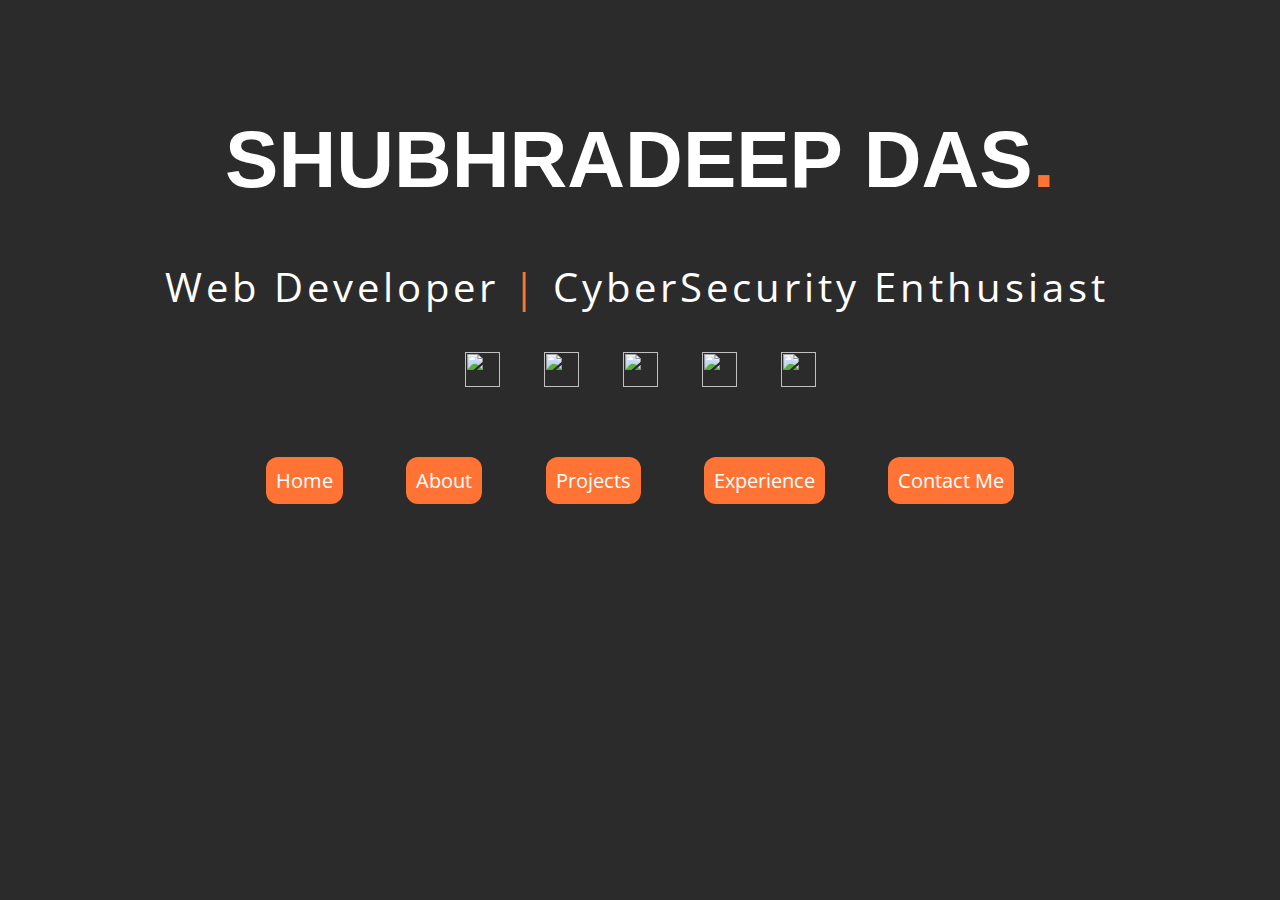
==== index.html @ cc35066a "Add files via upload" ====
<!DOCTYPE html>
<html lang="en">
<head>
    <meta charset="UTF-8">
    <meta http-equiv="X-UA-Compatible" content="IE=edge">
    <meta name="viewport" content="width=device-width, initial-scale=1.0">
    <link rel="icon" type="image/png" href="/resources/icon/favicon/favicon-32x32.png">
    <link rel="stylesheet" href="style.css">
    <link rel="preconnect" href="https://fonts.googleapis.com">
<link rel="preconnect" href="https://fonts.gstatic.com" crossorigin>
<link href="https://fonts.googleapis.com/css2?family=Open+Sans:wght@300&display=swap" rel="stylesheet">

    <title>Home</title>
</head>
<body>
    <div class="heading">
    <h1>SHUBHRADEEP DAS<span>.</span></h1>
</div>
    <div class="subtitle">
        Web Developer <span>|</span> CyberSecurity Enthusiast
    </div>
    <br>
    <div class="social-apps">
        <a href="https://github.com/shubhrad1" ><img src="/resources/social-apps/github.png" placeholder="github"></a>
        <a href="https://www.facebook.com/profile.php?id=100055850841945"><img src="/resources/social-apps/facebook.png" placeholder="facebook"></a>
        <a href="https://www.instagram.com/d_shubhradeep/"><img src="/resources/social-apps/instagram.png" placeholder="instagram"></a>
        <a href="https://twitter.com/shubhrad1"><img src="/resources/social-apps/twitter.png" placeholder="twitter"></a>
        <a href="mailto:shubhramail.das@gmail.com"><img src="/resources/social-apps/mail.png" placeholder="mail"></a>
    </div>
    <div class="nav-container">
    <div class="navbar">
        <div class="home">Home</div>
        <div class="about">About</div>
        <div class="projects">Projects</div>
        <div class="exp">Experience</div>
        <div class="contact">Contact Me </div>
    </div>
</div>
</body>
</html>
---- style.css ----
body{
    background-color: rgb(43, 43, 43);
    overflow-x: scroll;
}
.heading
{
    text-align: center;
    display: block;
}
.heading h1
{
    color: #fff;
    font-family: Arial, Helvetica, sans-serif;
    font-size:80px;
    
    padding-top: 60px;
    
    animation-name: heading-animation;
    animation-duration: 3s;
}
.heading h1 span
{
    color:rgb(255, 116, 52)
}
.subtitle
{
    position: relative;
    
    text-align: center;
    font-size: 40px;
    color: #fff;
    font-family: 'Open Sans', sans-serif;
    overflow: hidden; /* Ensures the content is not revealed until the animation */
  border-right: .15em solid transparent; /* The typwriter cursor */
  white-space: nowrap; /* Keeps the content on a single line */
  margin: 0 auto; /* Gives that scrolling effect as the typing happens */
  letter-spacing: .10em; /* Adjust as needed */
  animation: 
    typing 5s steps(60),
    blink-caret 5s;
}
.subtitle span
{
    color: rgb(255, 116, 52);
}
.social-apps{
    display: block;
    text-align: center;
}
.social-apps img{
    padding:20px;
    width:35px;
    height:35px;
    animation-name: heading-animation;
    
    animation-duration: 4s;
    
}

.navbar
{
    display: flex;
    flex-wrap: wrap;
    align-items: center;
    justify-content: center;
    column-gap: 5%;
    color: #fff;
    
    font-family: 'Open Sans', sans-serif;
    animation-name: heading-animation;
    animation-duration: 3s;
}
.navbar div{
    position: relative;
    text-align: center;
    background-color: rgb(255, 116, 52);
    padding:10px;
    
    border-radius: 12px;

    font-size: 20px;
    
}
.navbar .home
{
    margin-top: 50px;
    -webkit-transition: margin 0.5s ease-out;
    -moz-transition: margin 0.5s ease-out;
    -o-transition: margin 0.5s ease-out;
}
.navbar .home:hover{

    cursor:pointer;
    margin-top: 32px;
    
}
.navbar .about
{
    margin-top: 50px;
    -webkit-transition: margin 0.5s ease-out;
    -moz-transition: margin 0.5s ease-out;
    -o-transition: margin 0.5s ease-out;
}
.navbar .about:hover{

    cursor:pointer;
    margin-top: 32px;
}
.navbar .projects
{
    margin-top: 50px;
    -webkit-transition: margin 0.5s ease-out;
    -moz-transition: margin 0.5s ease-out;
    -o-transition: margin 0.5s ease-out;
}
.navbar .projects:hover{

    cursor:pointer;
    margin-top: 32px;
}
.navbar .exp
{
    margin-top: 50px;
    -webkit-transition: margin 0.5s ease-out;
    -moz-transition: margin 0.5s ease-out;
    -o-transition: margin 0.5s ease-out;
}
.navbar .exp:hover{

    cursor:pointer;
    margin-top: 32px;
}
.navbar .contact
{
    margin-top: 50px;
    -webkit-transition: margin 0.5s ease-out;
    -moz-transition: margin 0.5s ease-out;
    -o-transition: margin 0.5s ease-out;
}
.navbar .contact:hover{

    cursor:pointer;
    margin-top: 32px;
}

@keyframes heading-animation {
    from{
        opacity:0;
        
    }
    to{
        opacity:1;
    }
}
@keyframes typing {
    from { width: 0 }
    to { width: 100% }
  }
  
  /* The typewriter cursor effect */
  @keyframes blink-caret {
    from, to { border-color: transparent }
    50% { border-color: orange; }
  }
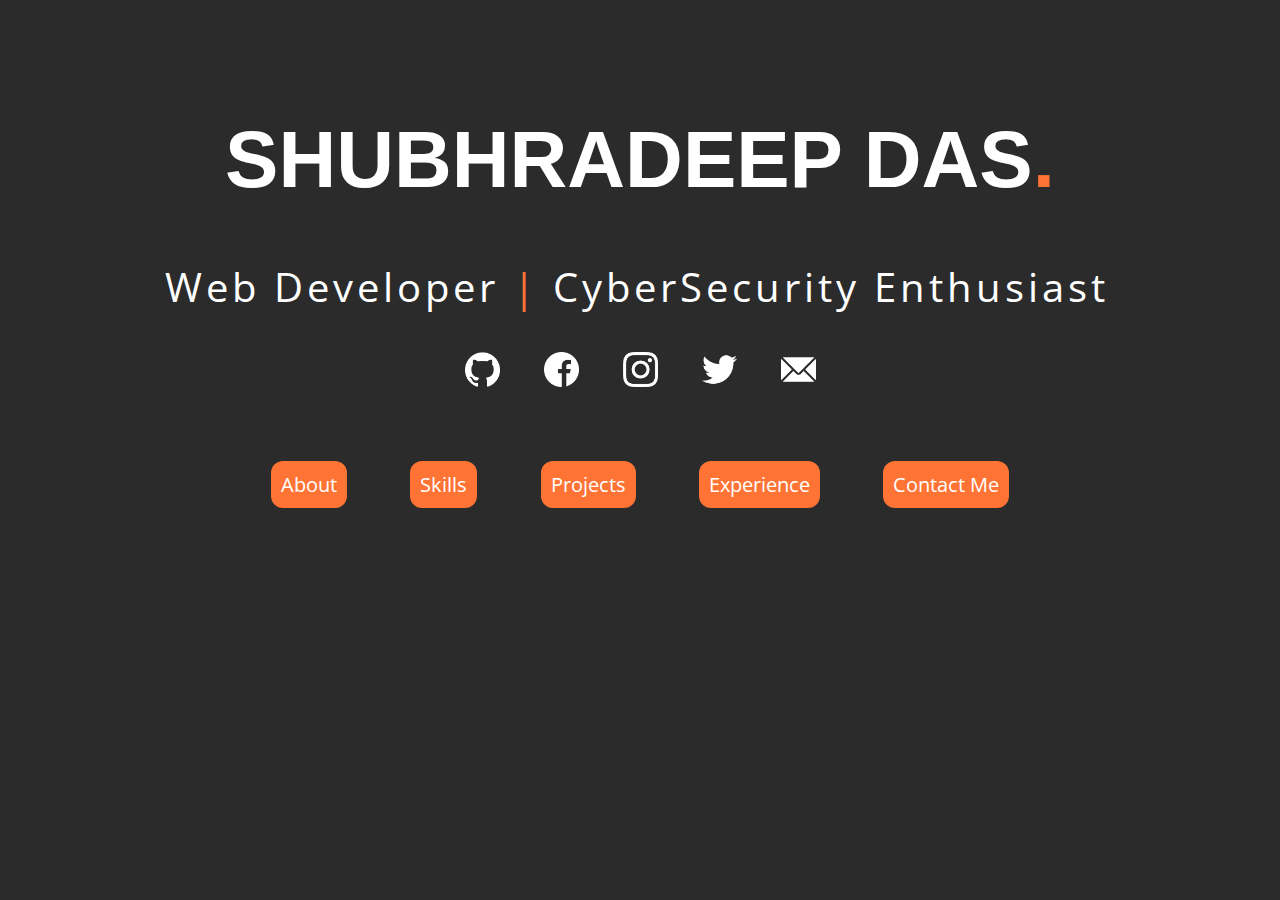
==== commit 7a335bc5: "Page Added" ====
--- a/index.html
+++ b/index.html
@@ -29,8 +29,8 @@
     </div>
     <div class="nav-container">
     <div class="navbar">
-        <div class="home">Home</div>
-        <div class="about">About</div>
+        <a href="/about/about.html"><div class="about">About</div></a>
+        <div class="skill">Skills</div>
         <div class="projects">Projects</div>
         <div class="exp">Experience</div>
         <div class="contact">Contact Me </div>
--- a/style.css
+++ b/style.css
@@ -1,6 +1,6 @@
 body{
     background-color: rgb(43, 43, 43);
-    overflow-x: scroll;
+
 }
 .heading
 {
@@ -70,6 +70,10 @@
     animation-name: heading-animation;
     animation-duration: 3s;
 }
+.navbar a{
+    text-decoration: none;
+    color:#fff;
+}
 .navbar div{
     position: relative;
     text-align: center;
@@ -81,27 +85,29 @@
     font-size: 20px;
     
 }
-.navbar .home
+.navbar .about
+{
+    margin-top: 50px;
+    -webkit-transition: margin 0.5s ease-out;
+    -moz-transition: margin 0.5s ease-out;
+    -o-transition: margin 0.5s ease-out;
+    
+}
+
+.navbar .about:hover{
+
+    cursor:pointer;
+    margin-top: 32px;
+    
+}
+.navbar .skill
 {
     margin-top: 50px;
     -webkit-transition: margin 0.5s ease-out;
     -moz-transition: margin 0.5s ease-out;
     -o-transition: margin 0.5s ease-out;
 }
-.navbar .home:hover{
-
-    cursor:pointer;
-    margin-top: 32px;
-    
-}
-.navbar .about
-{
-    margin-top: 50px;
-    -webkit-transition: margin 0.5s ease-out;
-    -moz-transition: margin 0.5s ease-out;
-    -o-transition: margin 0.5s ease-out;
-}
-.navbar .about:hover{
+.navbar .skill:hover{
 
     cursor:pointer;
     margin-top: 32px;
